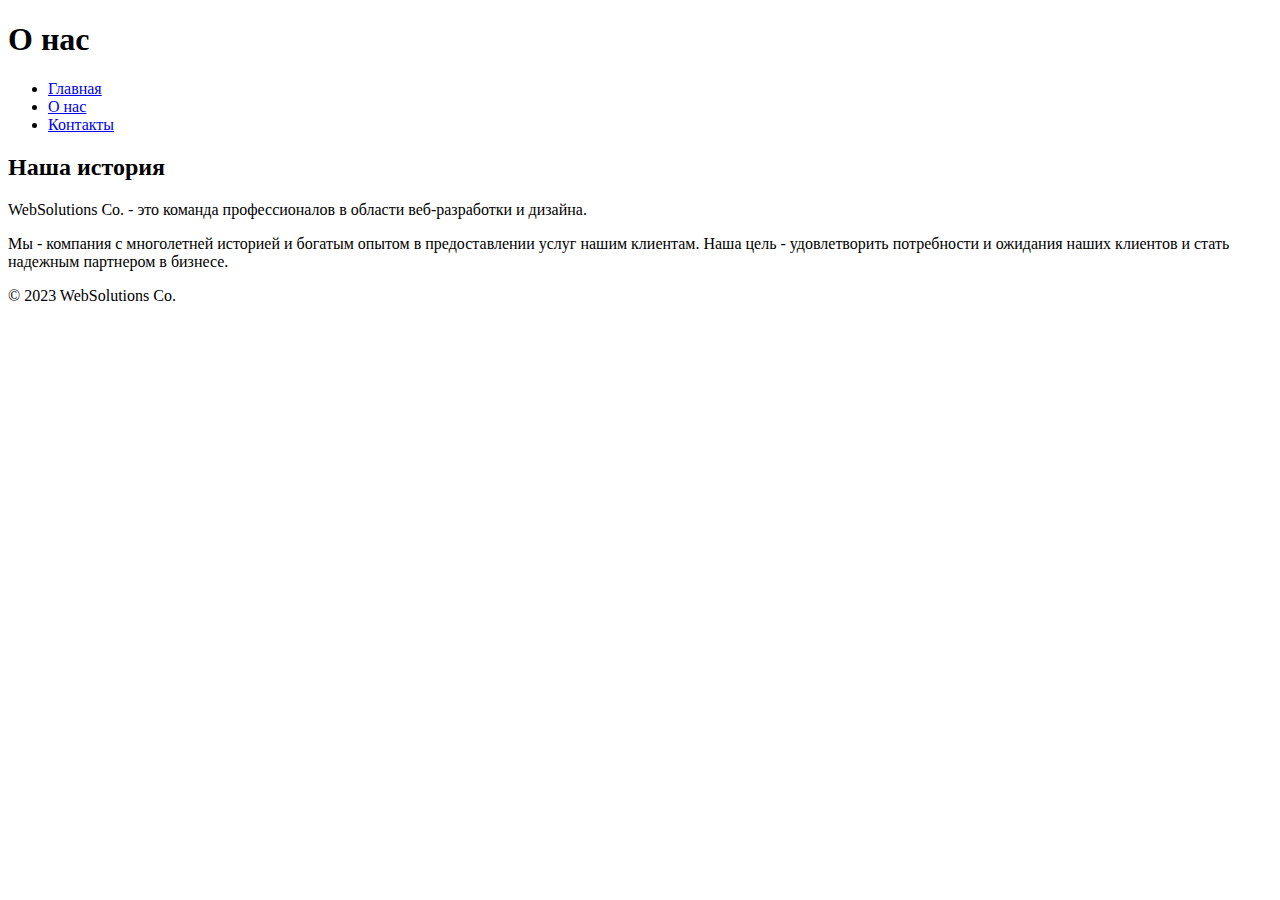
==== site/about.html @ 6fc4e0cf "added new sections to index.html, adedd about, contact pages" ====
<!DOCTYPE html>
<html lang="ru">

<head>
    <meta charset="UTF-8">
    <meta name="viewport" content="width=device-width,          initial-scale=1.0">
    <title>WebSolutions Co. - О нас</title>
</head>

<body>
    <header>
        <h1>О нас</h1>
        <nav>
            <ul>
                <li><a href="index.html">Главная</a></li>
                <li><a href="about.html">О нас</a></li>
                <li><a href="contact.html">Контакты</a></li>
            </ul>
        </nav>
    </header>
    <main>
        <div>
            <h2>Наша история</h2>
            <p>WebSolutions Co. - это команда профессионалов в области веб-разработки и дизайна.</p>
            <p>Мы - компания с многолетней историей и богатым опытом в предоставлении услуг нашим клиентам. Наша цель -
                удовлетворить потребности и ожидания наших клиентов и стать надежным партнером в бизнесе.</p>
        </div>
    </main>
    <footer>
        <p>&copy; 2023 WebSolutions Co.</p>
    </footer>
</body>

</html>
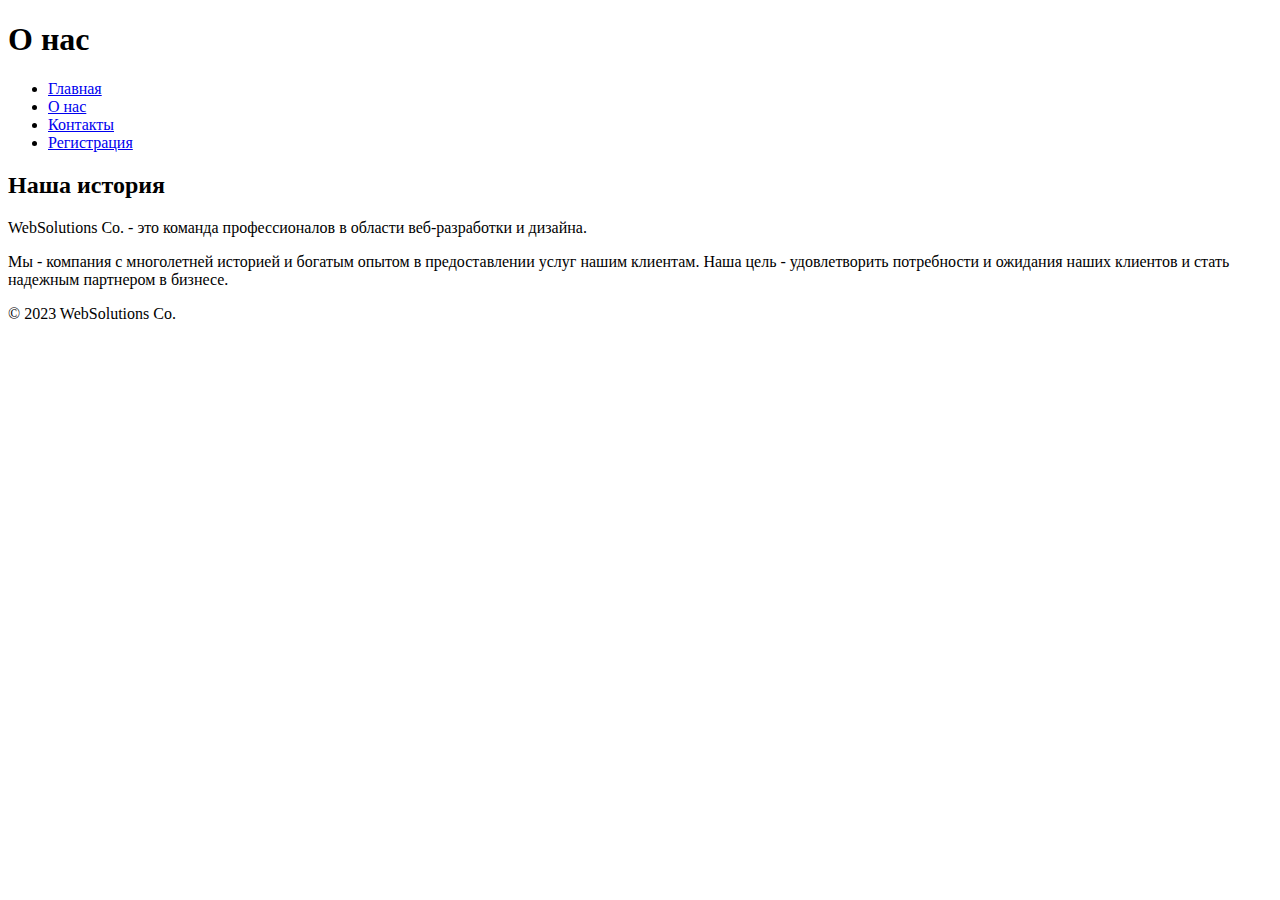
==== commit 514fba0e: "Added registration html" ====
--- a/site/about.html
+++ b/site/about.html
@@ -15,6 +15,7 @@
                 <li><a href="index.html">Главная</a></li>
                 <li><a href="about.html">О нас</a></li>
                 <li><a href="contact.html">Контакты</a></li>
+                <li><a href="registration.html">Регистрация</a></li>
             </ul>
         </nav>
     </header>
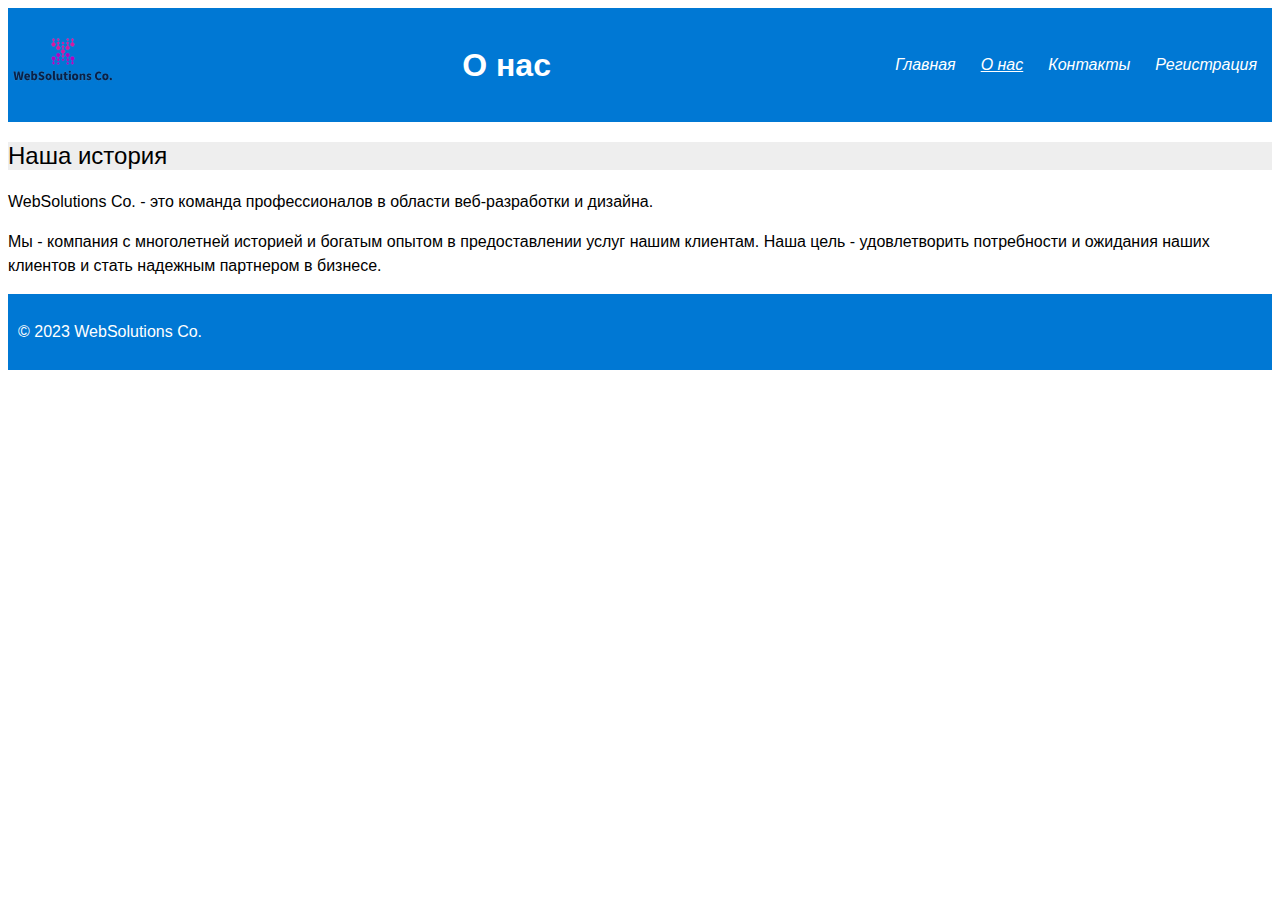
==== commit 86be6c84: "added style.css, logo" ====
--- a/site/about.html
+++ b/site/about.html
@@ -5,17 +5,20 @@
     <meta charset="UTF-8">
     <meta name="viewport" content="width=device-width,          initial-scale=1.0">
     <title>WebSolutions Co. - О нас</title>
+    <link rel="stylesheet" href="css/style.css">
+    <link rel="stylesheet" href="https://fonts.googleapis.com/css2?family=Roboto:wght@300&display=swap">
 </head>
 
 <body>
     <header>
+        <a href="index.html"><img class="logo" src="image/logo.svg" alt="logo"></a>
         <h1>О нас</h1>
         <nav>
             <ul>
-                <li><a href="index.html">Главная</a></li>
-                <li><a href="about.html">О нас</a></li>
-                <li><a href="contact.html">Контакты</a></li>
-                <li><a href="registration.html">Регистрация</a></li>
+                <li><a class="nav_link" href="index.html">Главная</a></li>
+                <li><a class="nav_link nav_link_active" href="about.html">О нас</a></li>
+                <li><a class="nav_link" href="contact.html">Контакты</a></li>
+                <li><a class="nav_link" href="registration.html">Регистрация</a></li>
             </ul>
         </nav>
     </header>
--- a/site/css/style.css
+++ b/site/css/style.css
@@ -0,0 +1,98 @@
+header {
+    background-color: #0078d4;
+    color: #fff;
+    display: flex;
+    justify-content: space-between;
+    align-items: center;
+}
+
+footer {
+    background-color: #0078d4;
+    color: #fff;
+    padding: 10px;
+}
+
+.logo {
+    width: 110px;
+    height: auto;
+    margin-right: 10px;
+    /* Отступ справа от логотипа */
+}
+
+h1 {
+    font-family: sans-serif;
+    text-align: center;
+}
+
+h2 {
+    font-family: sans-serif;
+    font-weight: normal;
+    background-color: #eee;
+}
+
+p {
+    font-family: Arial, sans-serif;
+    font-size: 16px;
+    line-height: 1.5;
+}
+
+body {
+    font-family:
+        'Roboto',
+        Helvetica, Arial, sans-serif;
+}
+
+input,
+textarea {
+    background-color: #f0f0f0;
+    border: 1px solid #ccc;
+    padding: 5px;
+}
+
+.nav_link,
+.footer_link {
+    color: #fff;
+    text-decoration: none;
+    font-family: sans-serif;
+    font-style: italic;
+    padding: 5px 10px;
+    margin-right: 5px;
+    display: inline-block;
+}
+
+.nav_link_active {
+    text-decoration: underline;
+}
+
+nav ul {
+    display: flex;
+    list-style: none;
+    padding: 0;
+    margin: 0;
+}
+
+/* При наведении на ссылки меню */
+.nav_link:hover,
+.footer_link:hover {
+    background-color: #dddddda4;
+    /* Цвет фона при наведении*/
+}
+
+/* Стили для таблицы */
+table {
+    /* width: 100%; */
+    border-collapse: collapse;
+    /* Убираем отступы между ячейками таблицы */
+}
+
+table,
+th,
+td {
+    border: 1px solid #ddd;
+    /* Границы таблицы и ячеек */
+}
+
+th,
+td {
+    padding: 5px;
+}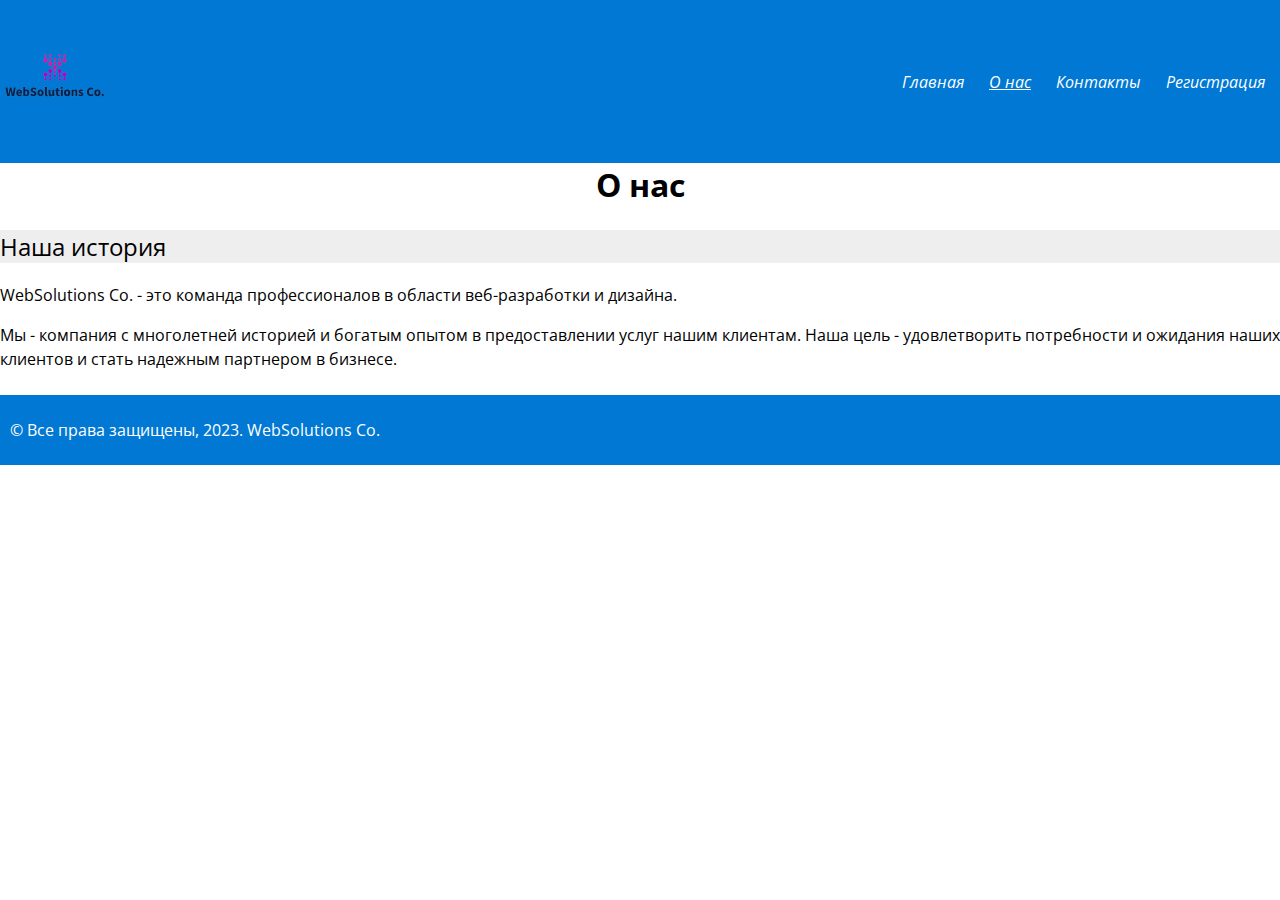
==== commit 5b5f2cf1: "Выполнено следующее:" ====
--- a/site/about.html
+++ b/site/about.html
@@ -3,35 +3,36 @@
 
 <head>
     <meta charset="UTF-8">
-    <meta name="viewport" content="width=device-width,          initial-scale=1.0">
+    <meta name="viewport" content="width=device-width, initial-scale=1.0">
     <title>WebSolutions Co. - О нас</title>
     <link rel="stylesheet" href="css/style.css">
-    <link rel="stylesheet" href="https://fonts.googleapis.com/css2?family=Roboto:wght@300&display=swap">
+    <link rel="stylesheet" href="https://fonts.googleapis.com/css2?family=Open+Sans:wght@300&display=swap">
 </head>
 
 <body>
-    <header>
-        <a href="index.html"><img class="logo" src="image/logo.svg" alt="logo"></a>
-        <h1>О нас</h1>
-        <nav>
-            <ul>
-                <li><a class="nav_link" href="index.html">Главная</a></li>
-                <li><a class="nav_link nav_link_active" href="about.html">О нас</a></li>
-                <li><a class="nav_link" href="contact.html">Контакты</a></li>
-                <li><a class="nav_link" href="registration.html">Регистрация</a></li>
+    <header class="header">
+        <a href="index.html"><img class="header__logo" src="image/logo.svg" alt="logo"></a>
+        <nav class="nav">
+            <ul class="nav__list">
+                <li><a class="nav__link" href="index.html">Главная</a></li>
+                <li><a class="nav__link nav__link_active" href="about.html">О нас</a></li>
+                <li><a class="nav__link" href="contact.html">Контакты</a></li>
+                <li><a class="nav__link" href="registration.html">Регистрация</a></li>
             </ul>
         </nav>
     </header>
-    <main>
-        <div>
-            <h2>Наша история</h2>
-            <p>WebSolutions Co. - это команда профессионалов в области веб-разработки и дизайна.</p>
-            <p>Мы - компания с многолетней историей и богатым опытом в предоставлении услуг нашим клиентам. Наша цель -
+    <main class="main">
+        <h1 class="main__title">О нас</h1>
+        <div class="main__content">
+            <h2 class="main__title">Наша история</h2>
+            <p class="main__text">WebSolutions Co. - это команда профессионалов в области веб-разработки и дизайна.</p>
+            <p class="main__text">Мы - компания с многолетней историей и богатым опытом в предоставлении услуг нашим
+                клиентам. Наша цель -
                 удовлетворить потребности и ожидания наших клиентов и стать надежным партнером в бизнесе.</p>
         </div>
     </main>
-    <footer>
-        <p>&copy; 2023 WebSolutions Co.</p>
+    <footer class="footer">
+        <p class="footer__text">&copy; Все права защищены, 2023. WebSolutions Co.</p>
     </footer>
 </body>
 
--- a/site/css/style.css
+++ b/site/css/style.css
@@ -1,98 +1,136 @@
-header {
+* {
+    margin: 0;
+    padding: 0;
+}
+
+body {
+    font-family: 'Open Sans', sans-serif;
+}
+
+.header {
     background-color: #0078d4;
     color: #fff;
     display: flex;
     justify-content: space-between;
     align-items: center;
+    padding-top: 24px;
+    padding-bottom: 24px;
 }
 
-footer {
+.footer {
     background-color: #0078d4;
     color: #fff;
     padding: 10px;
+    padding-top: 24px;
+    padding-bottom: 24px;
 }
 
-.logo {
+.header__logo {
     width: 110px;
     height: auto;
     margin-right: 10px;
-    /* Отступ справа от логотипа */
 }
 
-h1 {
-    font-family: sans-serif;
+.main h1 {
     text-align: center;
+    margin-bottom: 24px;
 }
 
-h2 {
-    font-family: sans-serif;
+.main h2 {
     font-weight: normal;
     background-color: #eee;
+    margin-bottom: 20px;
 }
 
-p {
-    font-family: Arial, sans-serif;
+.main p {
     font-size: 16px;
     line-height: 1.5;
+    margin-bottom: 16px;
 }
 
-body {
-    font-family:
-        'Roboto',
-        Helvetica, Arial, sans-serif;
+.nav__list {
+    display: flex;
+    /* padding: 24px 0; */
+    list-style: none;
+    background-color: #0078d4;
 }
 
-input,
-textarea {
-    background-color: #f0f0f0;
-    border: 1px solid #ccc;
-    padding: 5px;
-}
-
-.nav_link,
-.footer_link {
+.nav__link,
+.footer__link {
     color: #fff;
     text-decoration: none;
-    font-family: sans-serif;
+    /* font-family: sans-serif; */
     font-style: italic;
     padding: 5px 10px;
     margin-right: 5px;
     display: inline-block;
 }
 
-.nav_link_active {
+.nav__link_active {
     text-decoration: underline;
 }
 
-nav ul {
-    display: flex;
-    list-style: none;
-    padding: 0;
-    margin: 0;
+.footer {
+    background-color: #0078d4;
+    color: #fff;
+    margin-top: 24px;
 }
 
-/* При наведении на ссылки меню */
-.nav_link:hover,
-.footer_link:hover {
-    background-color: #dddddda4;
-    /* Цвет фона при наведении*/
+.main__text {
+    font-size: 16px;
+    line-height: 1.5;
 }
 
-/* Стили для таблицы */
-table {
-    /* width: 100%; */
-    border-collapse: collapse;
-    /* Убираем отступы между ячейками таблицы */
+.main__list {
+    padding-left: 20px;
+    /* Левый отступ для элементов списка */
+    list-style-type: none;
+    margin-bottom: 16px;
 }
 
-table,
-th,
-td {
-    border: 1px solid #ddd;
-    /* Границы таблицы и ячеек */
+/* .main__item {
+    font-family: Arial, sans-serif;
+} */
+
+.main__quote {
+    font-style: italic;
 }
 
-th,
-td {
-    padding: 5px;
+.main__cite {
+    font-weight: bold;
+}
+
+.main__table {
+    border-collapse: collapse;
+    width: 100%;
+    margin-bottom: 16px;
+}
+
+.main__table-row,
+.main__table-cell,
+.main__table-header {
+    border: 1px solid #ddd;
+    padding: 8px;
+}
+
+.main__table-header {
+    background-color: #f2f2f2;
+}
+
+/* .main__image {
+    width: 100%;
+    height: auto;
+} */
+
+.main__link {
+    color: #0078d4;
+    text-decoration: none;
+}
+
+.main__link:hover {
+    text-decoration: underline;
+}
+
+.contact-info__list {
+    margin-bottom: 16px;
 }